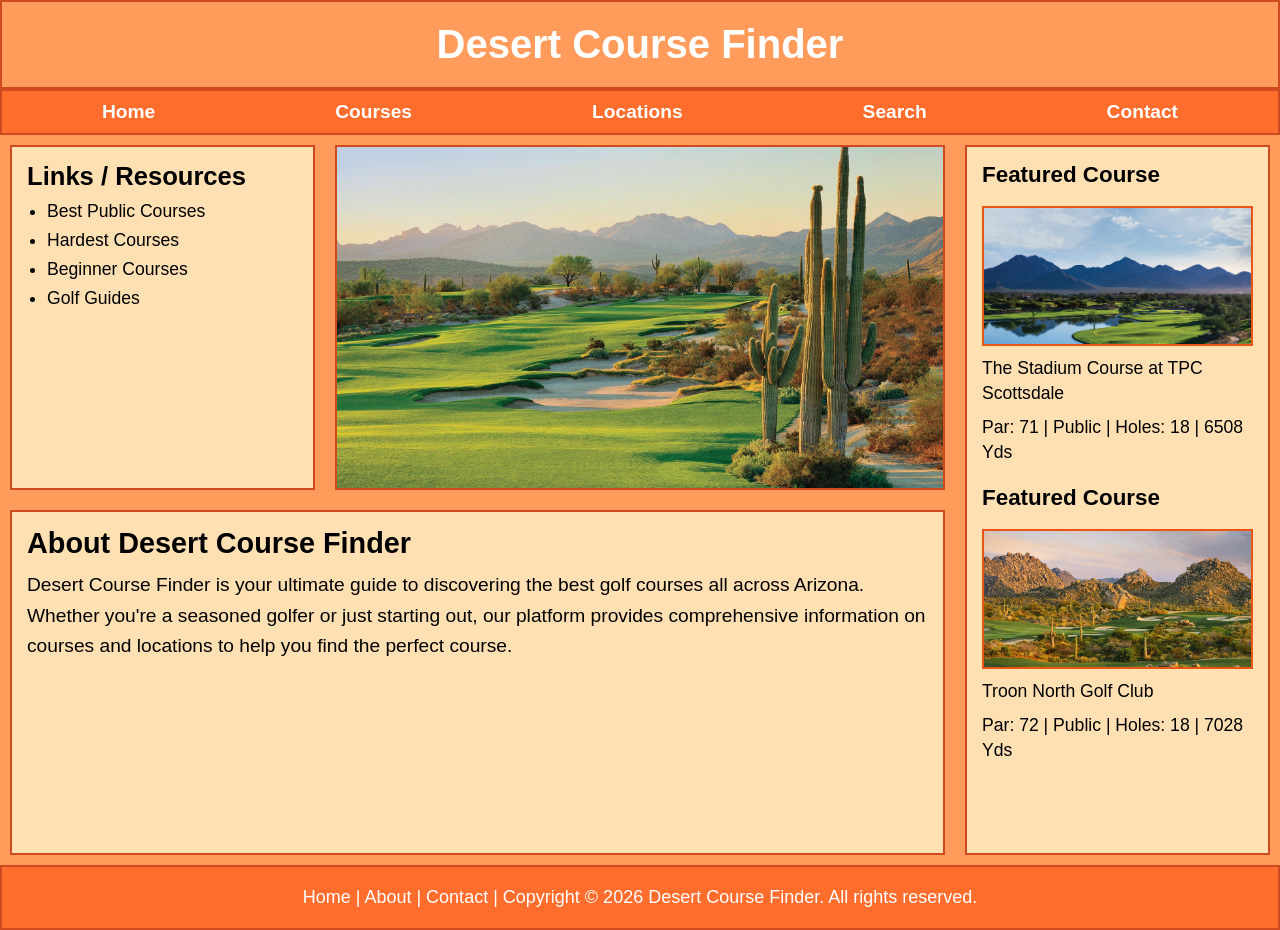
==== index.html @ f7d1ab3e "Both my index.html and layout.css" ====
<!DOCTYPE html>
<html lang="en">

<head>
    <meta charset="UTF-8">
    <meta name="viewport" content="width=device-width, initial-scale=1.0">
    <title>Desert Course Finder</title>
    <link rel="stylesheet" href="layout.css">
</head>

<body>

    <header>
        <h1>Desert Course Finder</h1>
    </header>

    <nav>
        <ul>
            <li><a href="index.html">Home</a></li>
            <li><a href="courses.html">Courses</a></li>
            <li><a href="locations.html">Locations</a></li>
            <li><a href="search.html">Search</a></li>
            <li><a href="contact.html">Contact</a></li>
        </ul>
    </nav>

    <main class="main-layout">

        <aside class="left-sidebar">
            <h2>Links / Resources</h2>
            <ul>
                <li>Best Public Courses</li>
                <li>Hardest Courses</li>
                <li>Beginner Courses</li>
                <li>Golf Guides</li>
            </ul>
        </aside>

        <section class="hero">
            <img src="wekopa course.avif" alt="We-Ko-Pa Golf Course">
        </section>

        <section class="about">
            <h2>About Desert Course Finder</h2>
            <p>
                Desert Course Finder is your ultimate guide to discovering the best golf courses all across Arizona.
                Whether you're a seasoned golfer or just starting out, our platform provides comprehensive
                information on courses and locations to help you find the perfect course.
            </p>
        </section>

        <aside class="right-sidebar">

            <div class="featured">
                <h3>Featured Course</h3>
                <div class="course-box" id="stadium-course">
                    <img src="tpc scottsdale stadium course.jpg" alt="TPC Scottsdale Stadium Course">
                </div>
                <p>The Stadium Course at TPC Scottsdale</p>
                <p>Par: 71 | Public | Holes: 18 | 6508 Yds</p>
            </div>

            <div class="featured">
                <h3>Featured Course</h3>
                <div class="course-box" id="troon-north">
                    <img src="troon north photo.jpg" alt="Troon North Golf Club">
                </div>
                <p>Troon North Golf Club</p>
                <p>Par: 72 | Public | Holes: 18 | 7028 Yds</p>
            </div>

        </aside>

    </main>

    <footer>
        <p>Home | About | Contact | Copyright © 2026 Desert Course Finder. All rights reserved.</p>
    </footer>

</body>

</html>
---- layout.css ----
* {
    margin: 0;
    padding: 0;
    box-sizing: border-box;
}

/* BODY */
body {
    font-family: Arial, sans-serif;
    font-size: 18px;
    background-color: #ff9c5b;
    display: grid;
    grid-template-rows: auto auto 1fr auto;
    min-height: 100vh;
}

/* HEADER */
header {
    background-color: #ff9c5b;
    color: white;
    text-align: center;
    padding: 20px;
    border: 2px solid #cf4a1f;
}

header h1 {
    font-size: 2.5rem;
}

/* NAVIGATION */
nav {
    background-color: #ff6d2d;
    border: 2px solid #cf4a1f;
}

nav ul {
    display: flex;
    justify-content: space-around;
    list-style: none;
    padding: 10px;
}

nav a {
    color: white;
    text-decoration: none;
    font-weight: bold;
    font-size: 1.2rem;
}

/* MAIN GRID */
.main-layout {
    display: grid;
    grid-template-columns: 1fr 2fr 1fr;
    gap: 20px;
    margin: 10px;
    align-items: stretch;
    grid-auto-rows: 1fr;
}

/* LEFT SIDEBAR */
.left-sidebar {
    background-color: #ffe0b2;
    padding: 15px;
    border: 2px solid #cf4a1f;
}

.left-sidebar h2 {
    font-size: 1.6rem;
    margin-bottom: 10px;
}

.left-sidebar ul {
    padding-left: 20px;
}

.left-sidebar li {
    font-size: 1.1rem;
    margin-bottom: 8px;
}

/* HERO SECTION */
.hero {
    grid-column: 2;
    grid-row: 1;
    border: 2px solid #cf4a1f;
    display: flex;
    justify-content: center;
    align-items: center;
    padding: 0;
}

.hero img {
    width: 100%;
    height: 100%;
    object-fit: cover;
    display: block;
}

/* ABOUT SECTION */
.about {
    grid-column: 1 / 3;
    background-color: #ffe0b2;
    padding: 15px;
    border: 2px solid #cf4a1f;
}

.about h2 {
    font-size: 1.8rem;
    margin-bottom: 10px;
}

.about p {
    font-size: 1.2rem;
    line-height: 1.6;
}

/* RIGHT SIDEBAR */
.right-sidebar {
    grid-column: 3;
    grid-row: 1/3;
    display: flex;
    flex-direction: column;
    gap: 20px;
    background-color: #ffe0b2;
    padding: 15px;
    border: 2px solid #cf4a1f;
}

/* FEATURED COURSES */
.featured {
    display: flex;
    flex-direction: column;
    gap: 10px;
}

.featured h3 {
    font-size: 1.4rem;
    margin-bottom: 8px;
}

.course-box {
    width: 100%;
    height: 140px;
    border: 2px solid #e95515;
    padding: 0;
    box-sizing: border-box;
}

.course-box img {
    width: 100%;
    height: 100%;
    object-fit: cover;
    display: block;
}

#stadium-course {
    background-image: url('tpc\ scottsdale\ stadium\ course.jpg');
}

#troon-north {
    background-image: url('troon\ north\ photo.jpg');
}

.featured p {
    font-size: 1.1rem;
    line-height: 1.4;
}

/* FOOTER */
footer {
    background-color: #ff6d2d;
    color: white;
    text-align: center;
    padding: 20px;
    border: 2px solid #cf4a1f;
    width: 100%;
}
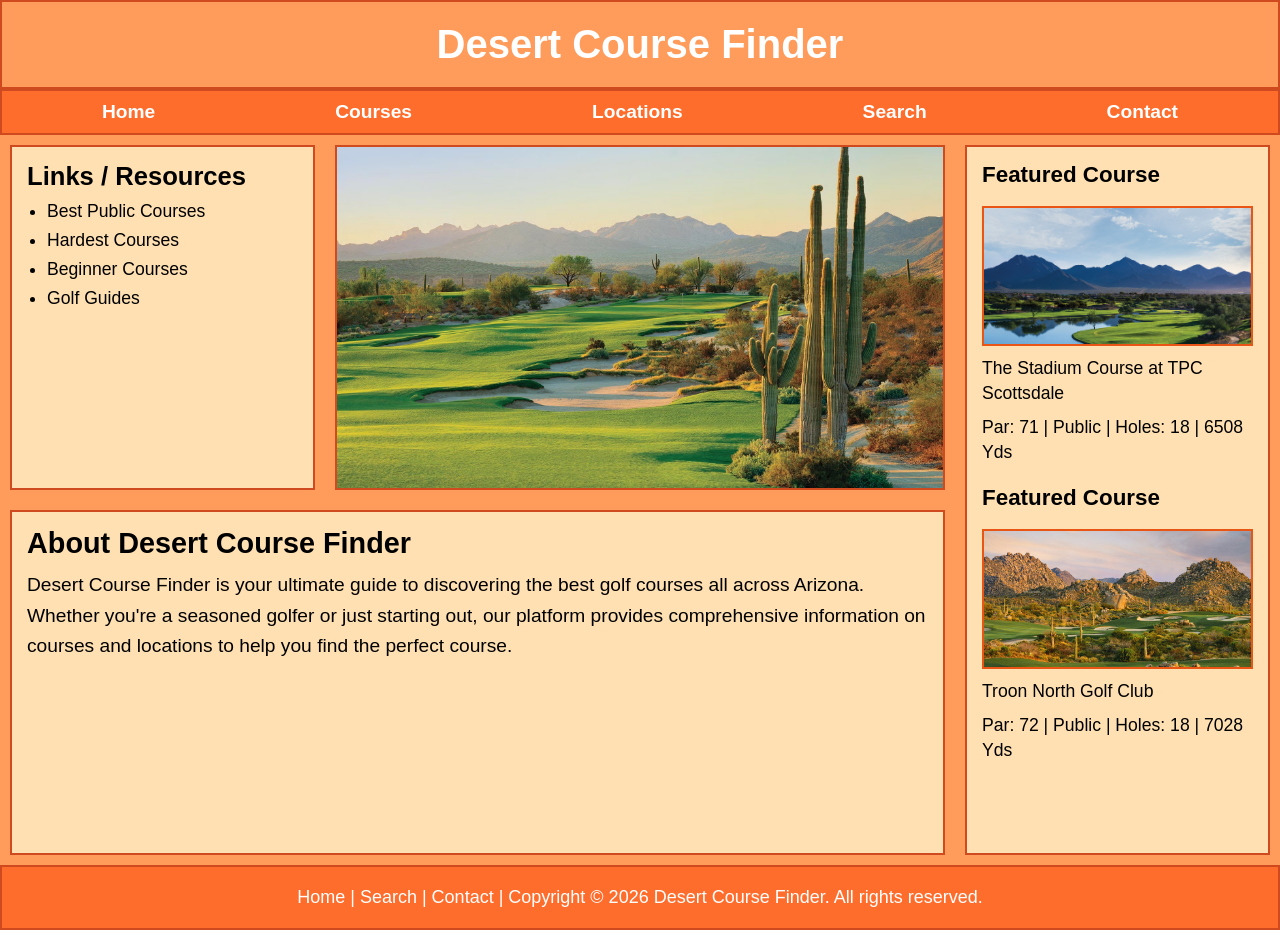
==== commit ea542401: "Update index.html" ====
--- a/index.html
+++ b/index.html
@@ -74,9 +74,9 @@
     </main>
 
     <footer>
-        <p>Home | About | Contact | Copyright © 2026 Desert Course Finder. All rights reserved.</p>
+        <p>Home | Search | Contact | Copyright © 2026 Desert Course Finder. All rights reserved.</p>
     </footer>
 
 </body>
 
-</html>+</html>
--- a/layout.css
+++ b/layout.css
@@ -174,4 +174,45 @@
     padding: 20px;
     border: 2px solid #cf4a1f;
     width: 100%;
-}+}
+
+/* COURSES PAGE */
+.courses-page {
+    padding: 20px;
+}
+
+.courses-page h2 {
+    text-align: center;
+    margin-bottom: 20px;
+}
+
+.courses-grid {
+    display: grid;
+    grid-template-columns: repeat(3, 1fr);
+    gap: 20px;
+}
+
+.course-card {
+    background-color: #ffe0b2;
+    border: 2px solid #cf4a1f;
+    padding: 10px;
+    text-align: center;
+}
+
+
+.course-card img {
+    width: 100%;
+    height: 150px;
+    object-fit: cover;
+    border: 2px solid #e95515;
+    margin-bottom: 10px;
+}
+
+.course-card h3 {
+    font-size: 1.2rem;
+    margin-bottom: 5px;
+}
+
+.course-card p {
+    font-size: 1rem;
+}
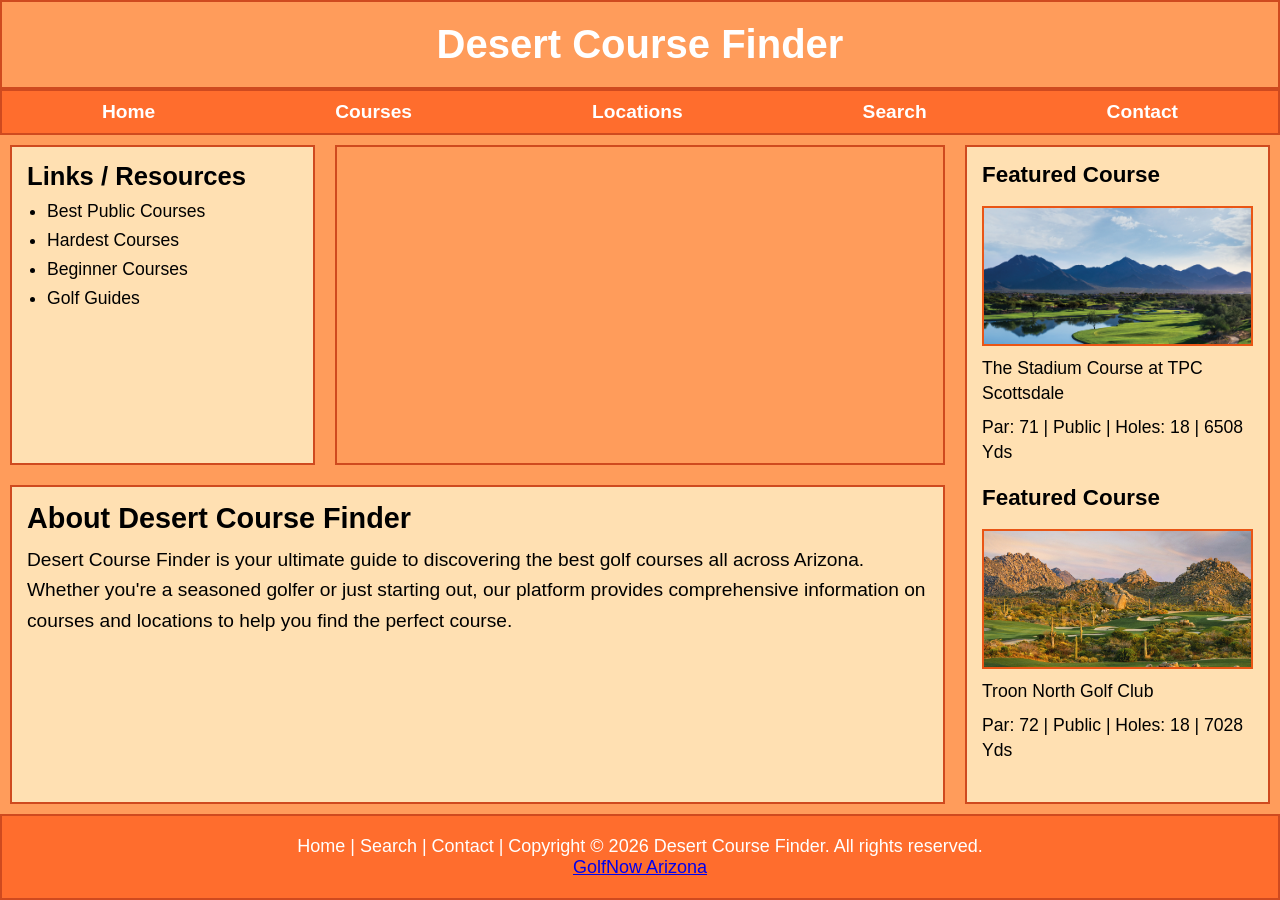
==== commit 0dde97ad: "Add files via upload" ====
--- a/index.html
+++ b/index.html
@@ -37,7 +37,10 @@
         </aside>
 
         <section class="hero">
-            <img src="wekopa course.avif" alt="We-Ko-Pa Golf Course">
+            <video autoplay muted loop>
+                <source src="golf.mp4" type="video/mp4">
+                Your browser does not support the video tag.
+            </video>
         </section>
 
         <section class="about">
@@ -75,8 +78,9 @@
 
     <footer>
         <p>Home | Search | Contact | Copyright © 2026 Desert Course Finder. All rights reserved.</p>
+        <a href="https://www.golfnow.com/course-directory/us/az" target="_blank">GolfNow Arizona</a>
     </footer>
 
 </body>
 
-</html>
+</html>
--- a/layout.css
+++ b/layout.css
@@ -89,7 +89,7 @@
     padding: 0;
 }
 
-.hero img {
+.hero video {
     width: 100%;
     height: 100%;
     object-fit: cover;
@@ -215,4 +215,4 @@
 
 .course-card p {
     font-size: 1rem;
-}
+}
